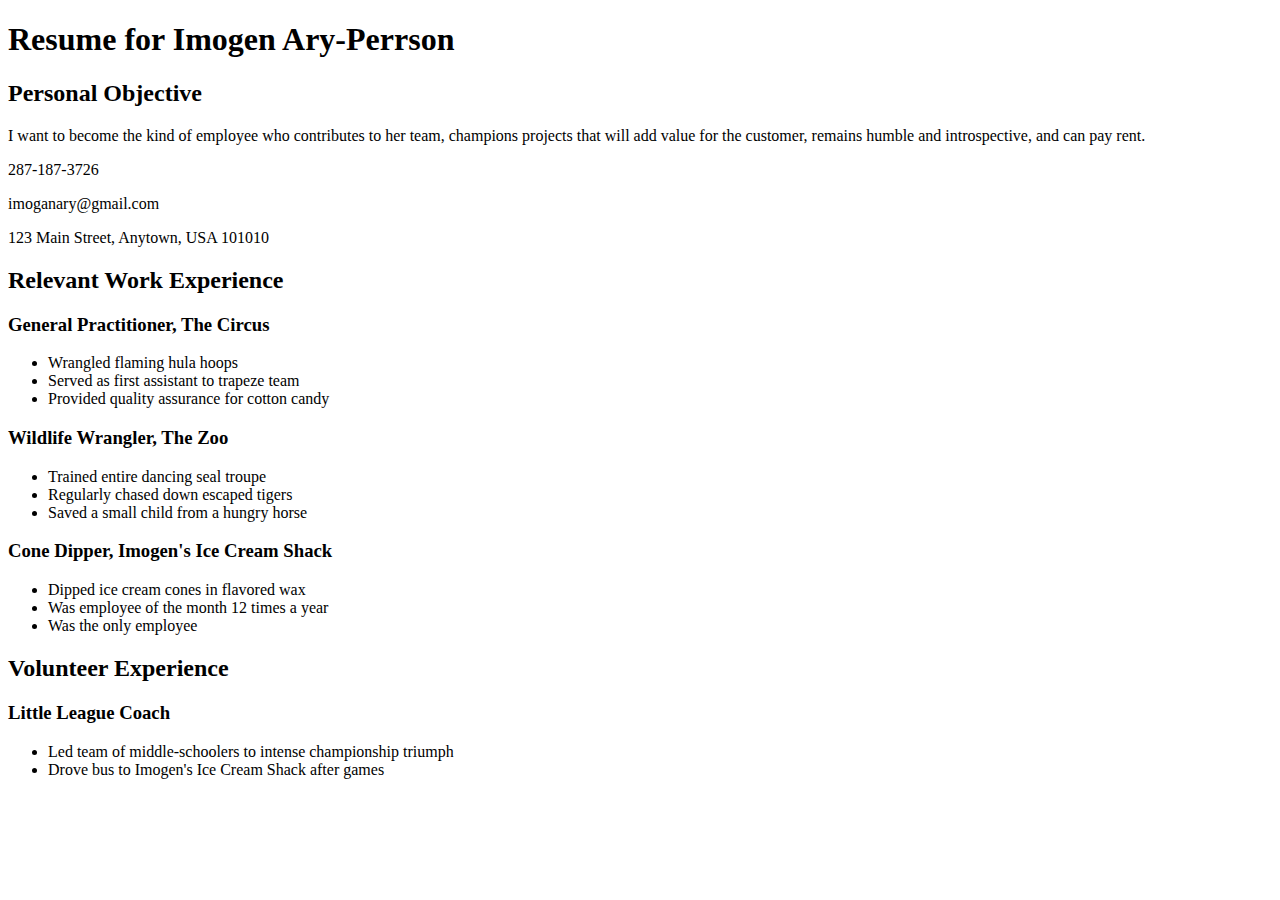
==== css/css-demo/index.html @ 631009fa "Add ccs links to html" ====
<!DOCTYPE html>
<html>
<head>
  <title>Resume</title>
  <!-- We're using Google Fonts, which you can also do on your sites, but you don't need to know how for any assessments in this unit. -->
  <link href='https://fonts.googleapis.com/css?family=Dancing+Script' rel='stylesheet' type='text/css'>
  <link rel="stylesheet" href="styles/elegant-styles.css" type="text/css">
  <link rel="stylesheet" href="styles/fixed-contact.css" type="text/css">
  
</head>
<body>
  <h1 id="resume-title">Resume for Imogen Ary-Perrson</h1>
  <section id="personal-objective">
    <h2>Personal Objective</h2>
    <p>I want to become the kind of employee who contributes to her team, champions projects that will add value for the customer, remains humble and introspective, and can pay rent.</p>
  </section>
  <section id="contact-info">
    <p>287-187-3726</p>
    <p>imoganary@gmail.com</p>
    <p>123 Main Street, Anytown, USA 101010</p>
  </section>

  <section id="work-experience">
    <h2 class="experience-category">Relevant Work Experience</h2>
    <section class="job">
      <h3>General Practitioner, The Circus</h3>
      <ul>
        <li>Wrangled flaming hula hoops</li>
        <li>Served as first assistant to trapeze team</li>
        <li class="featured">Provided quality assurance for cotton candy</li>
      </ul>
    </section>
    <section class="job">
      <h3>Wildlife Wrangler, The Zoo</h3>
      <ul>
        <li>Trained entire dancing seal troupe</li>
        <li>Regularly chased down escaped tigers</li>
        <li class="featured">Saved a small child from a hungry horse</li>
      </ul>
    </section>
    <section class="job">
      <h3>Cone Dipper, Imogen's Ice Cream Shack</h3>
      <ul>
        <li>Dipped ice cream cones in flavored wax</li>
        <li class="featured">Was employee of the month 12 times a year</li>
        <li>Was the only employee</li>
      </ul>
    </section>
  </section>

  <section id="volunteer-experience">
    <h2 class="experience-category">Volunteer Experience</h1>
    <section class="volunteer-gig">
      <h3>Little League Coach</h3>
      <ul>
        <li>Led team of middle-schoolers to intense championship triumph</li>
        <li>Drove bus to Imogen's Ice Cream Shack after games</li>
      </ul>
    </section>
  </section>
</body>
</html>
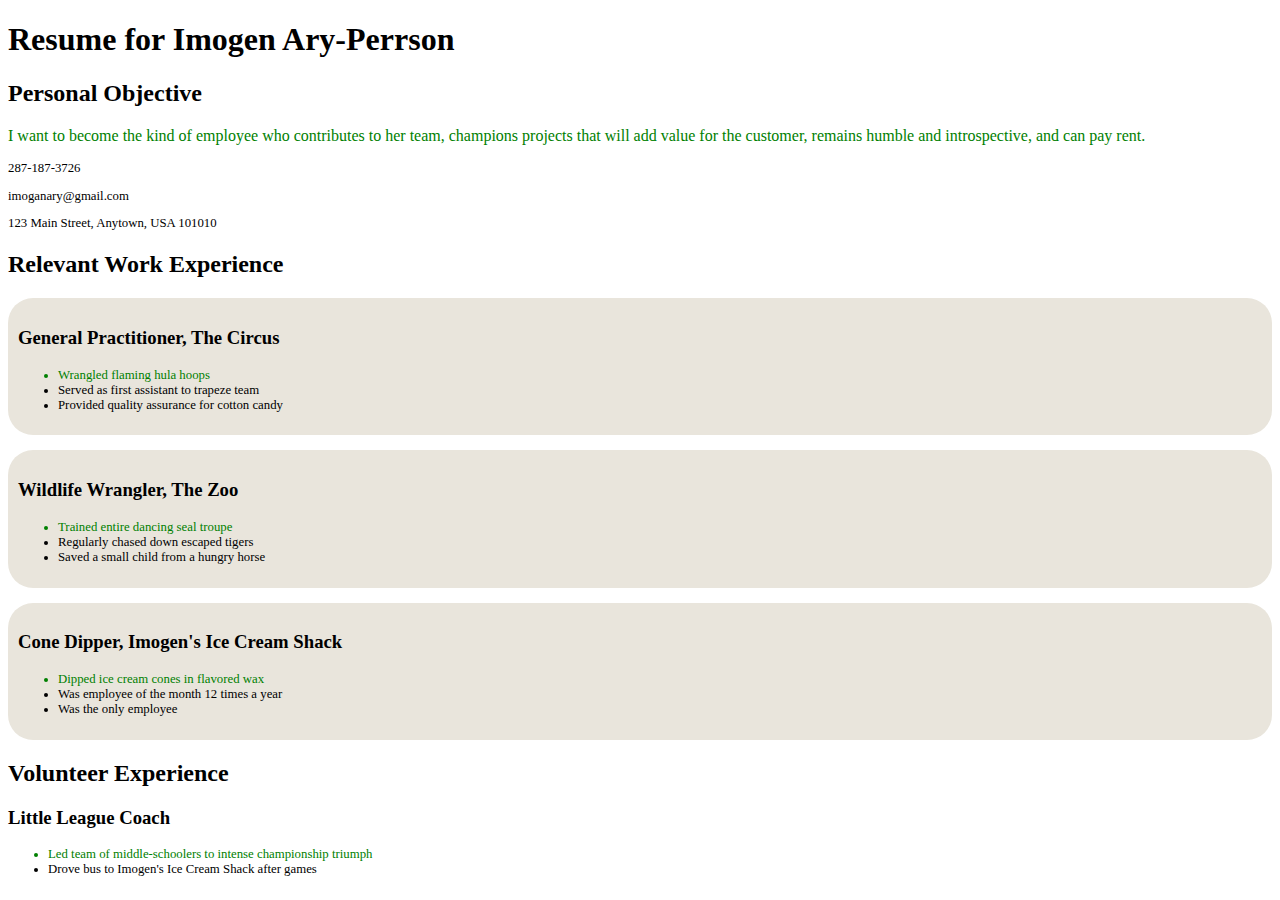
==== commit fe576b65: "Create practice css to work with css properties" ====
--- a/css/css-demo/index.html
+++ b/css/css-demo/index.html
@@ -6,7 +6,7 @@
   <link href='https://fonts.googleapis.com/css?family=Dancing+Script' rel='stylesheet' type='text/css'>
   <link rel="stylesheet" href="styles/elegant-styles.css" type="text/css">
   <link rel="stylesheet" href="styles/fixed-contact.css" type="text/css">
-  
+  <link rel="stylesheet" href="styles/practice.css" type="text/css">
 </head>
 <body>
   <h1 id="resume-title">Resume for Imogen Ary-Perrson</h1>
@@ -24,7 +24,7 @@
     <h2 class="experience-category">Relevant Work Experience</h2>
     <section class="job">
       <h3>General Practitioner, The Circus</h3>
-      <ul>
+      <ul class="list">
         <li>Wrangled flaming hula hoops</li>
         <li>Served as first assistant to trapeze team</li>
         <li class="featured">Provided quality assurance for cotton candy</li>
@@ -32,7 +32,7 @@
     </section>
     <section class="job">
       <h3>Wildlife Wrangler, The Zoo</h3>
-      <ul>
+      <ul class="list">
         <li>Trained entire dancing seal troupe</li>
         <li>Regularly chased down escaped tigers</li>
         <li class="featured">Saved a small child from a hungry horse</li>
@@ -40,7 +40,7 @@
     </section>
     <section class="job">
       <h3>Cone Dipper, Imogen's Ice Cream Shack</h3>
-      <ul>
+      <ul class="list">
         <li>Dipped ice cream cones in flavored wax</li>
         <li class="featured">Was employee of the month 12 times a year</li>
         <li>Was the only employee</li>
@@ -52,7 +52,7 @@
     <h2 class="experience-category">Volunteer Experience</h1>
     <section class="volunteer-gig">
       <h3>Little League Coach</h3>
-      <ul>
+      <ul class="list">
         <li>Led team of middle-schoolers to intense championship triumph</li>
         <li>Drove bus to Imogen's Ice Cream Shack after games</li>
       </ul>
--- a/css/css-demo/styles/practice.css
+++ b/css/css-demo/styles/practice.css
@@ -0,0 +1,25 @@
+#contact-info {
+  font-size: .8em;
+}
+
+.job{
+  background-color: #e9e5dc;
+  border-radius: 25px;
+  padding: 10px;
+  margin-top: 15px;
+}
+
+.list{
+  font-size: .8em;
+}
+
+#personal-objective p::first-line {
+  color: green;
+}
+.list:first-child {
+  color: green;
+}
+
+.list li:first-child {
+  color: green;
+}